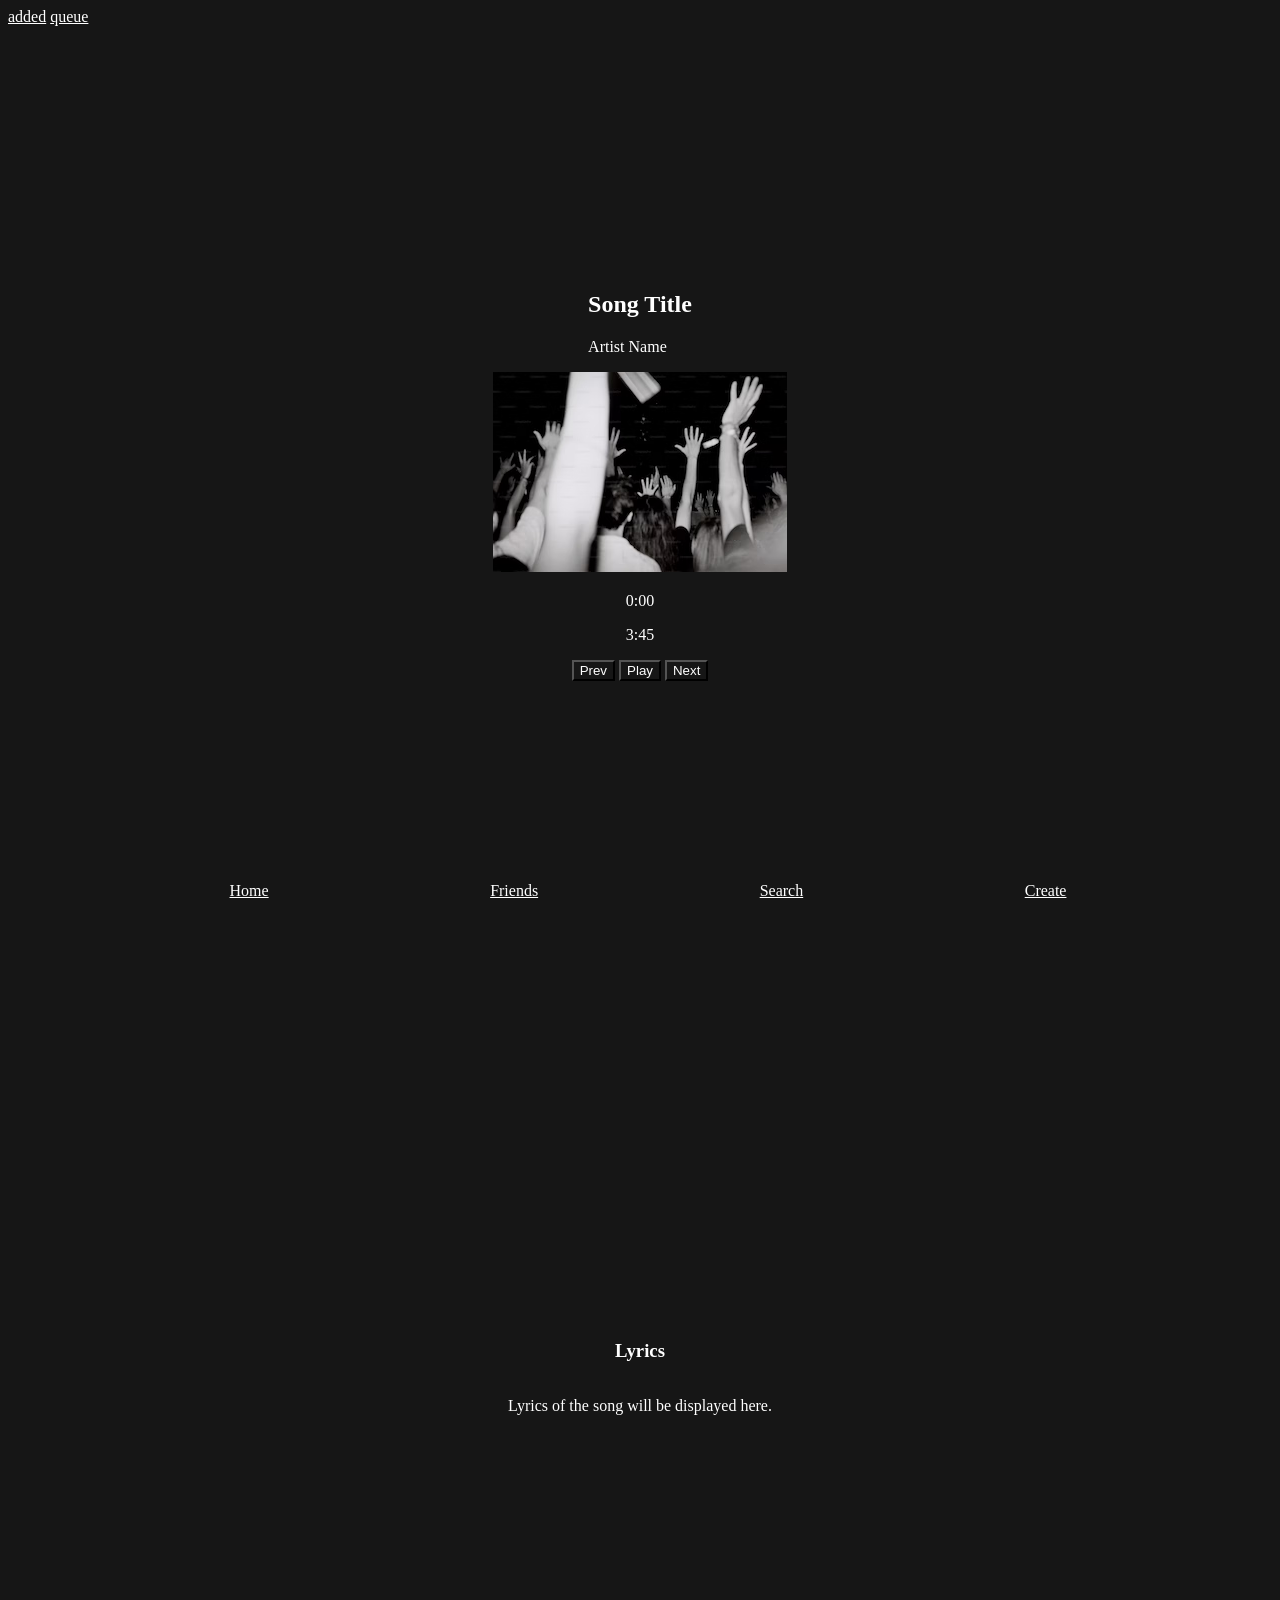
==== index.html @ 6ef67b01 "Initial commit" ====
<!DOCTYPE html>
<html lang="en">
<head>
    <meta charset="UTF-8">
    <meta name="viewport" content="width=device-width, initial-scale=1.0">
    <link rel="stylesheet" href="./style.css">
    <title>music</title>
</head>
<body>
    <nav class="bottom-nav">
        <a href="">Home</a>
        <a href="">Friends</a>
        <a href="">Search</a>
        <a href="">Create</a>
    </nav>

    <nav class="top-nav">
        <a href="">added</a>
        <a href="">queue</a>
    </nav>

    <section class="currently-playing">
        <section class="song-info">
            <h2>Song Title</h2>
            <p>Artist Name</p>
        </section>

        <section class="album-art">
            <img src="album-art1.jpg" alt="Album Art">
        </section>

        <section class="progress-bar">
            <p>0:00</p>
            
            <p>3:45</p>
        </section>

        <section class="controls">
            <button class="prev">Prev</button>
            <button class="play">Play</button>
            <button class="next">Next</button>
        </section>
    </section>

    <section class="lyrics">
        <h3>Lyrics</h3>
        <p>Lyrics of the song will be displayed here.</p>
    </section>

</body>
</html>
---- style.css ----
* {
    background-color: #161616;
    color: white;
}

.currently-playing, .lyrics {
    display: flex;
    flex-direction: column;
    align-items: center;
    justify-content: center;
    height: 100vh;
}

.bottom-nav {
    position: fixed;
    bottom: 0;
    width: 100%;
    display: flex;
    justify-content: space-evenly;
}
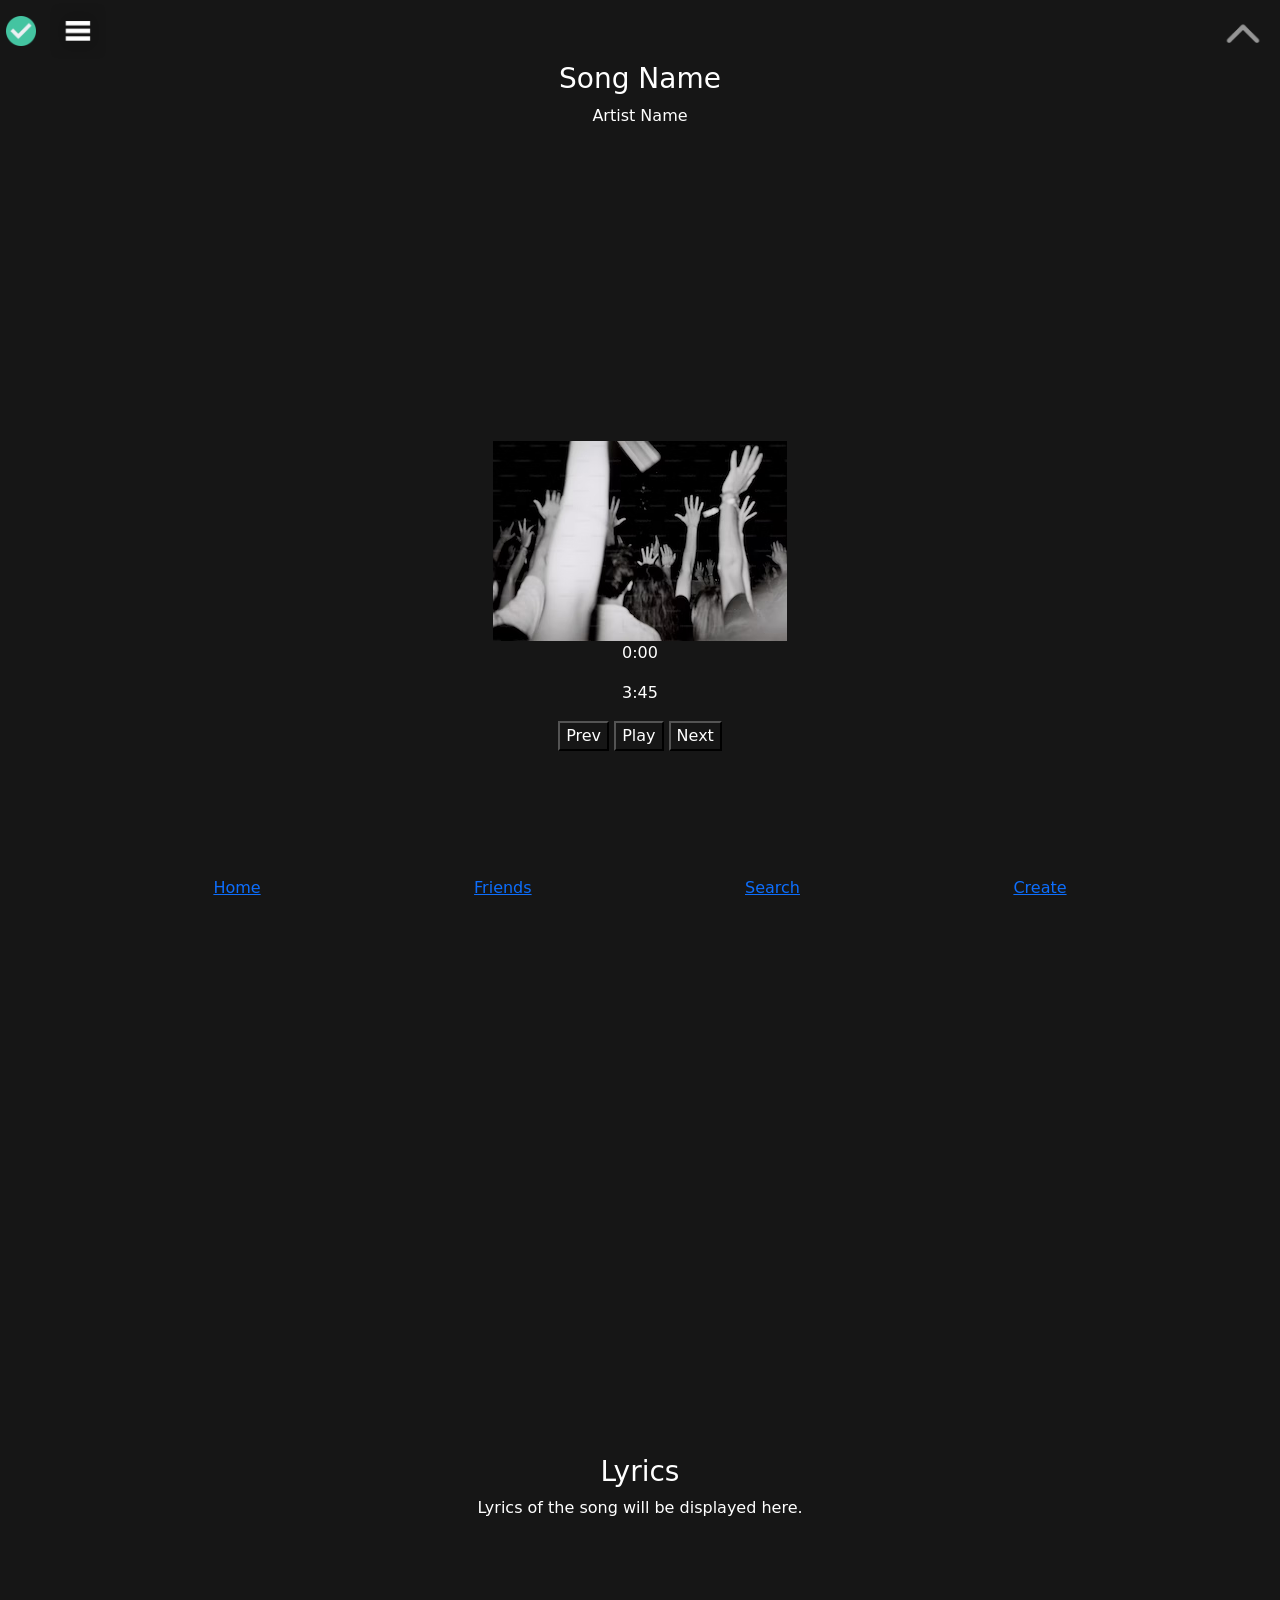
==== commit 23fc8356: "added the header with currently non functional buttons and song info" ====
--- a/index.html
+++ b/index.html
@@ -3,10 +3,32 @@
 <head>
     <meta charset="UTF-8">
     <meta name="viewport" content="width=device-width, initial-scale=1.0">
+    <link rel="stylesheet" href="https://cdn.jsdelivr.net/npm/bootstrap@5.3.8/dist/css/bootstrap.min.css">
     <link rel="stylesheet" href="./style.css">
     <title>music</title>
 </head>
 <body>
+    <header>
+        <div class="header-left">
+            <button class="icon-button">
+                <img src="tick-icon.png" alt="Tick Icon" class="tick-icon">
+            </button>
+            <button class="icon-button">
+                <img src="queue-icon.png" alt="Queue Icon" class="queue-icon">
+            </button>
+        </div>
+
+        <div class="header-center">
+            <h3>Song Name</h3>
+            <p>Artist Name</p>
+        </div>
+
+        <div class="header-right">
+            <button class="icon-button">
+                <img src="collapse-up.PNG" alt="Collapse Up Icon" class="collapse-up-icon">
+            </button>
+        </div>
+    </header>
     <nav class="bottom-nav">
         <a href="">Home</a>
         <a href="">Friends</a>
@@ -14,16 +36,7 @@
         <a href="">Create</a>
     </nav>
 
-    <nav class="top-nav">
-        <a href="">added</a>
-        <a href="">queue</a>
-    </nav>
-
     <section class="currently-playing">
-        <section class="song-info">
-            <h2>Song Title</h2>
-            <p>Artist Name</p>
-        </section>
 
         <section class="album-art">
             <img src="album-art1.jpg" alt="Album Art">
@@ -46,6 +59,6 @@
         <h3>Lyrics</h3>
         <p>Lyrics of the song will be displayed here.</p>
     </section>
-
+    <script src="https://cdn.jsdelivr.net/npm/bootstrap@5.3.8/dist/js/bootstrap.bundle.min.js"></script>
 </body>
 </html>
--- a/style.css
+++ b/style.css
@@ -1,6 +1,66 @@
 * {
     background-color: #161616;
     color: white;
+}
+
+@media (max-width: 430px) {
+    .currently-playing {
+        height: auto;
+        padding: 20px;
+    }
+}
+
+.header {
+    display: flex;
+    justify-content: space-between;
+    align-items: center;
+    padding: 10px 20px;
+}
+
+.header-left {
+    display: flex;
+    align-items: center;
+}
+
+.header-center {
+    display: flex;
+    flex-direction: column;
+    align-items: center;
+}
+
+.header-right {
+    display: flex;
+    align-items: right;
+}
+
+.tick-icon {
+    width: 30px;
+    height: 30px;
+}
+
+.queue-icon {
+    width: 60px;
+}
+
+.collapse-up-icon {
+    width: 70px;
+    height: 70px;
+    background-color: #161616;
+    top: 1px;
+    right: 2px;
+    position: absolute;
+}
+
+.tick-icon, .queue-icon {
+    display: flex;
+    align-items: center;
+    justify-content: center;
+}
+
+.icon-button {
+    background: none;
+    border: none;
+    cursor: pointer;
 }
 
 .currently-playing, .lyrics {
